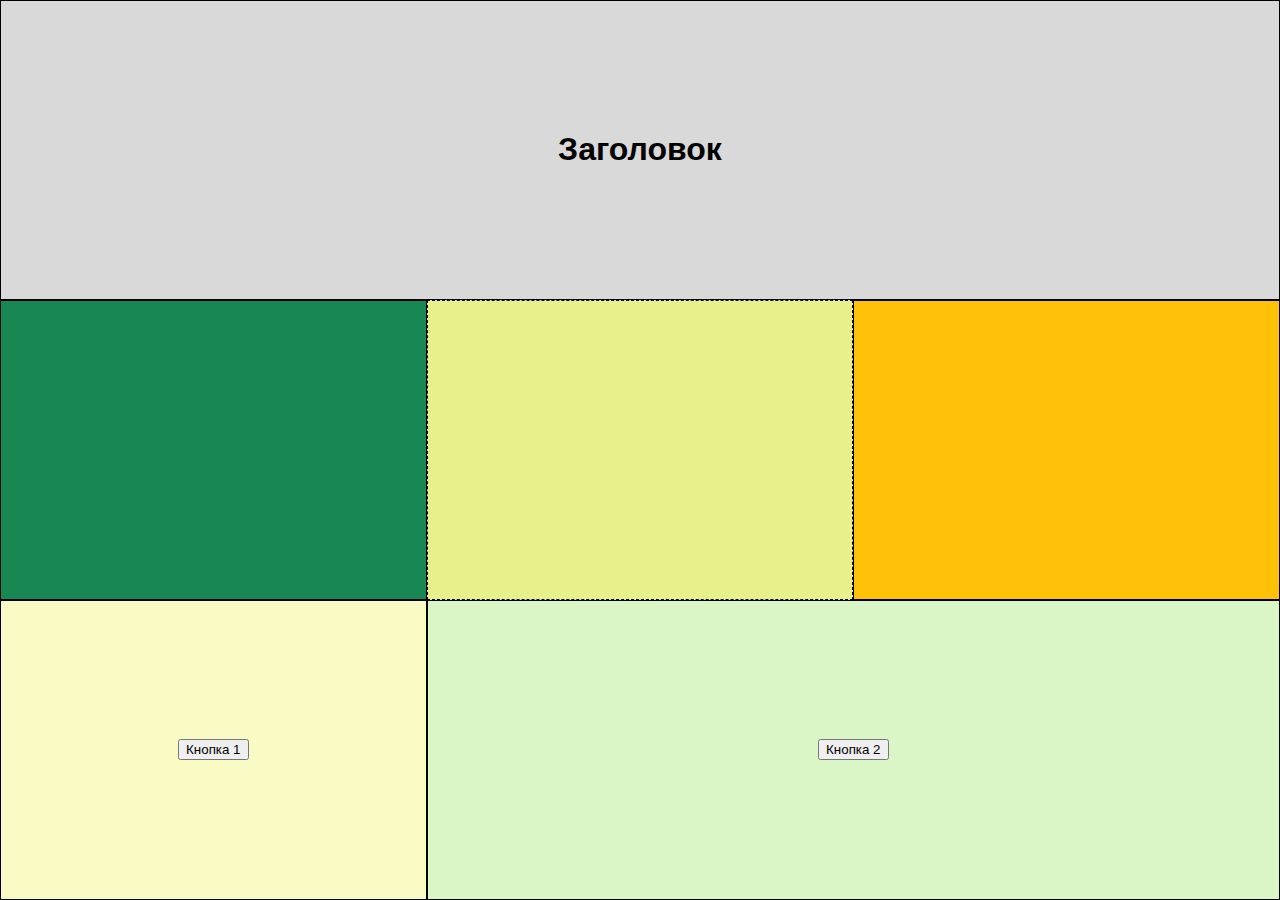
==== index.html @ 9508713f "создание блоков и их движений" ====
<!DOCTYPE html>
<html lang="ru">

<head>
    <meta charset="UTF-8">
    <meta name="viewport" content="width=device-width, initial-scale=1.0">
    <title>Тест</title>
    <!-- Мета-тег для описания страницы -->
    <meta name="description" content="Lorem ipsum">
    <link href="https://cdn.jsdelivr.net/npm/bootstrap@5.3.2/dist/css/bootstrap.min.css" rel="stylesheet"
        integrity="sha384-T3c6CoIi6uLrA9TneNEoa7RxnatzjcDSCmG1MXxSR1GAsXEV/Dwwykc2MPK8M2HN" crossorigin="anonymous">
    <link rel="stylesheet" href="index.css">
</head>

<body class="page">
    <!-- Верхний блок -->
    <header class="container container__top">
        <div class="col col__top">
            <h1 class="text-center">Заголовок</h1>
        </div>
    </header>

    <!-- Центральный блок -->
    <section class="container container__center">
        <div id="block1" class="col container__center col__center_color_first"></div>
        <div id="block2" class="col container__center col__center_color_second"></div>
        <div class="col container__center col__center_color_third"></div>
    </section>

    <!-- Нижний блок -->
    <footer class="container container__bottom">
        <div class="col container__bottom container__bottom_color_first">
            <button id="hideButton" class="btn btn-warning">Кнопка 1</button>
        </div>
        <div class="col container__bottom container__bottom_color_second">
            <button id="swapButton" class="btn btn-success">Кнопка 2</button>
        </div>
    </footer>

    <!-- Подключение jQuery и пользовательского JavaScript -->
    <script src="jquery-3.7.1.min.js"></script>
    <script src="index.js"></script>
</body>

</html>
---- index.css ----
/* Стили класса page */
@import url(blocks/page/page.css);

/* Cтили блока container */
@import url(blocks/container/container.css);
@import url(blocks/container/__bottom/container__bottom.css);
@import url(blocks/container/__center/container__center.css);
@import url(blocks/container/__top/container__top.css);

/* Cтили блока col */
@import url(blocks/col/col.css);
/* Cтили блока верхнего блока col */
@import url(blocks/col/__top/col__top.css);
/* Cтили блока центрального блока col */
@import url(blocks/col/__center/col__center.css);
@import url(blocks/col/__center/_color/col__center_color_first.css);
@import url(blocks/col/__center/_color/col__center_color_second.css);
@import url(blocks/col/__center/_color/col__center_color_third.css);
/* Cтили блока нижнего блока col */
@import url(blocks/col/__bottom/col__bottom.css);
@import url(blocks/col/__bottom/_color/container__bottom_color_first.css);
@import url(blocks/col/__bottom/_color/container__bottom_color_second.css);
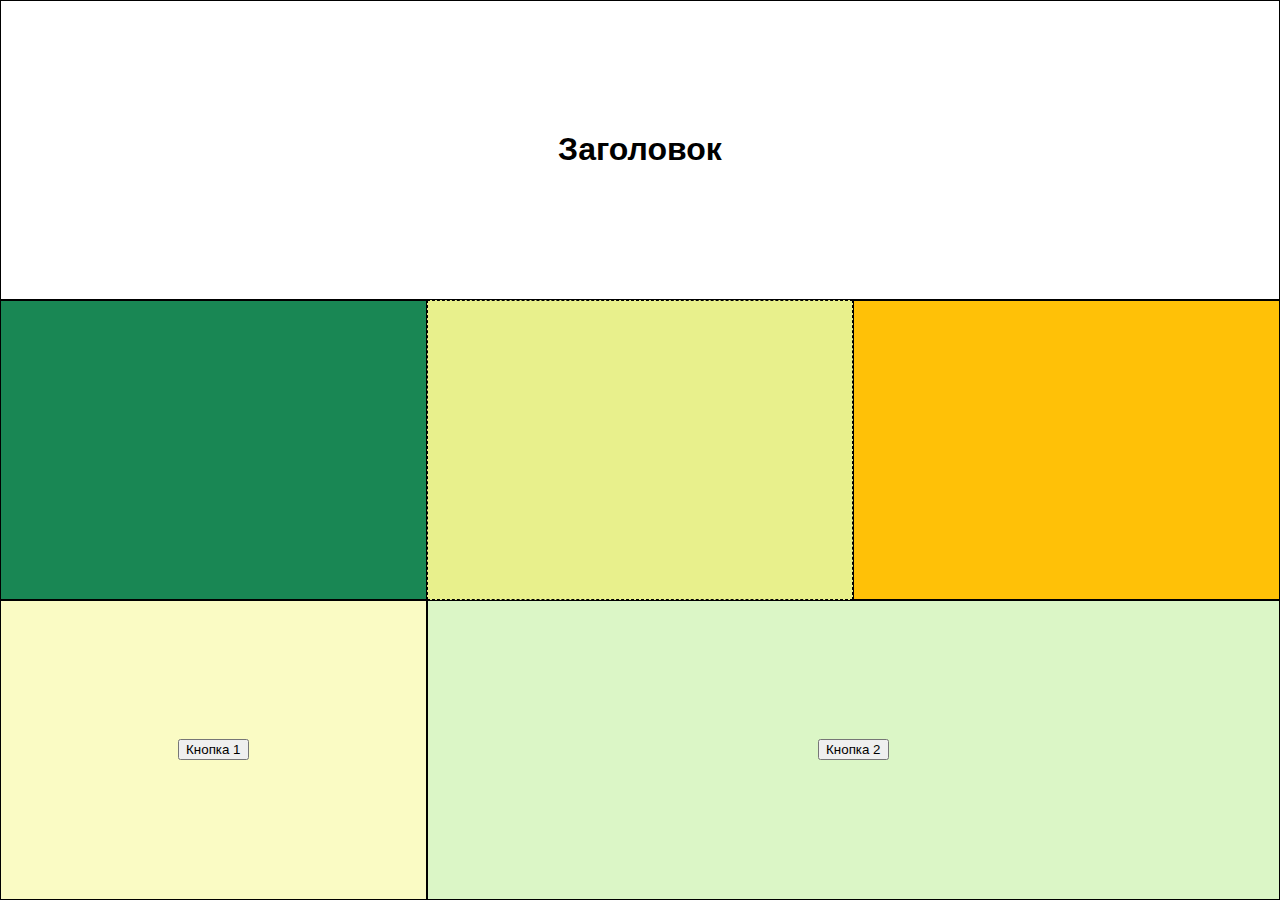
==== commit 3f4e759d: "внесены коррективы" ====
--- a/index.html
+++ b/index.html
@@ -13,8 +13,9 @@
 </head>
 
 <body class="page">
+
     <!-- Верхний блок -->
-    <header class="container container__top">
+    <header id="containerTop" class="container container__top">
         <div class="col col__top">
             <h1 class="text-center">Заголовок</h1>
         </div>
@@ -38,7 +39,7 @@
     </footer>
 
     <!-- Подключение jQuery и пользовательского JavaScript -->
-    <script src="jquery-3.7.1.min.js"></script>
+    <script src="https://code.jquery.com/jquery-3.7.1.min.js"></script>
     <script src="index.js"></script>
 </body>
 
--- a/index.css
+++ b/index.css
@@ -1,24 +1,78 @@
-/* Стили класса page */
-@import url(blocks/page/page.css);
+.page {
+  margin: 0 auto; /* Устанавливаем внешние отступы сверху и снизу в 0, а по бокам автоматически выравниваем по центру */
+  text-rendering: optimizeLegibility; /* Оптимизация отображения текста для улучшения читаемости */
+  -webkit-font-smoothing: antialiased; /* Улучшение сглаживания шрифтов в веб-браузерах с поддержкой -webkit (Chrome, Safari) */
+  -moz-osx-font-smoothing: grayscale; /* Улучшение сглаживания шрифтов в веб-браузерах с поддержкой -moz (Firefox) */
+  -webkit-text-size-adjust: 100%; /* Управление размером текста для браузеров на базе WebKit (Chrome, Safari) */
+  -ms-text-size-adjust: 100%; /* Управление размером текста для браузеров Internet Explorer */
+  -moz-text-size-adjust: 100%; /* Управление размером текста для браузеров на базе Gecko (Firefox) */
+  min-height: 100vh; /* Задание минимальной высоты равной 100% высоты видимой области (viewport height) */
+  display: flex; /* Установка блока в режиме flex-контейнера с направлением колонки (сверху вниз) */
+  flex-direction: column; /* Установка блока в режиме flex-контейнера с направлением колонки (сверху вниз) */
+  font-family: "Inter", "Helvatica", sans-serif; /* Задание шрифта для текста, предпочтительно начиная с 'Inter', и в случае его отсутствия - 'Helvetica', а затем - шрифты без засечек (sans-serif) */
+}
 
-/* Cтили блока container */
-@import url(blocks/container/container.css);
-@import url(blocks/container/__bottom/container__bottom.css);
-@import url(blocks/container/__center/container__center.css);
-@import url(blocks/container/__top/container__top.css);
+.container {
+  margin: 0;
+  padding: 0;
+  height: 33.33vh;
+  min-width: 100%;
+  display: flex;
+}
 
-/* Cтили блока col */
-@import url(blocks/col/col.css);
-/* Cтили блока верхнего блока col */
-@import url(blocks/col/__top/col__top.css);
-/* Cтили блока центрального блока col */
-@import url(blocks/col/__center/col__center.css);
-@import url(blocks/col/__center/_color/col__center_color_first.css);
-@import url(blocks/col/__center/_color/col__center_color_second.css);
-@import url(blocks/col/__center/_color/col__center_color_third.css);
-/* Cтили блока нижнего блока col */
-@import url(blocks/col/__bottom/col__bottom.css);
-@import url(blocks/col/__bottom/_color/container__bottom_color_first.css);
-@import url(blocks/col/__bottom/_color/container__bottom_color_second.css);
+@media screen and (max-width: 352px) {
+  .container {
+    flex-direction: column;
+  }
+}
 
+.container__bottom_color_first {
+  background-color: rgba(250, 251, 196, 1);
+  max-width: 33.33vw;
+  display: flex;
+  align-items: center;
+  justify-content: center;
+  text-align: center;
+}
 
+@media screen and (max-width: 352px) {
+  .container__bottom_color_first {
+    min-width: 100%;
+  }
+}
+
+.container__bottom_color_second {
+  background-color: rgba(219, 246, 198, 1);
+  display: flex;
+  align-items: center;
+  justify-content: center;
+  text-align: center;
+}
+
+.col {
+  margin: 0;
+  padding: 0;
+  width: 100%;
+  height: 100%;
+  box-sizing: border-box;
+  border: 1px solid #000;
+}
+
+.col__top {
+  display: flex;
+  align-items: center;
+  justify-content: center;
+}
+
+.col__center_color_first {
+  background-color: rgba(25, 135, 84);
+}
+
+.col__center_color_second {
+  background-color: rgba(232, 240, 140, 1);
+  border: 1px dashed #000;
+}
+
+.col__center_color_third {
+  background-color: rgba(255, 193, 7);
+}
